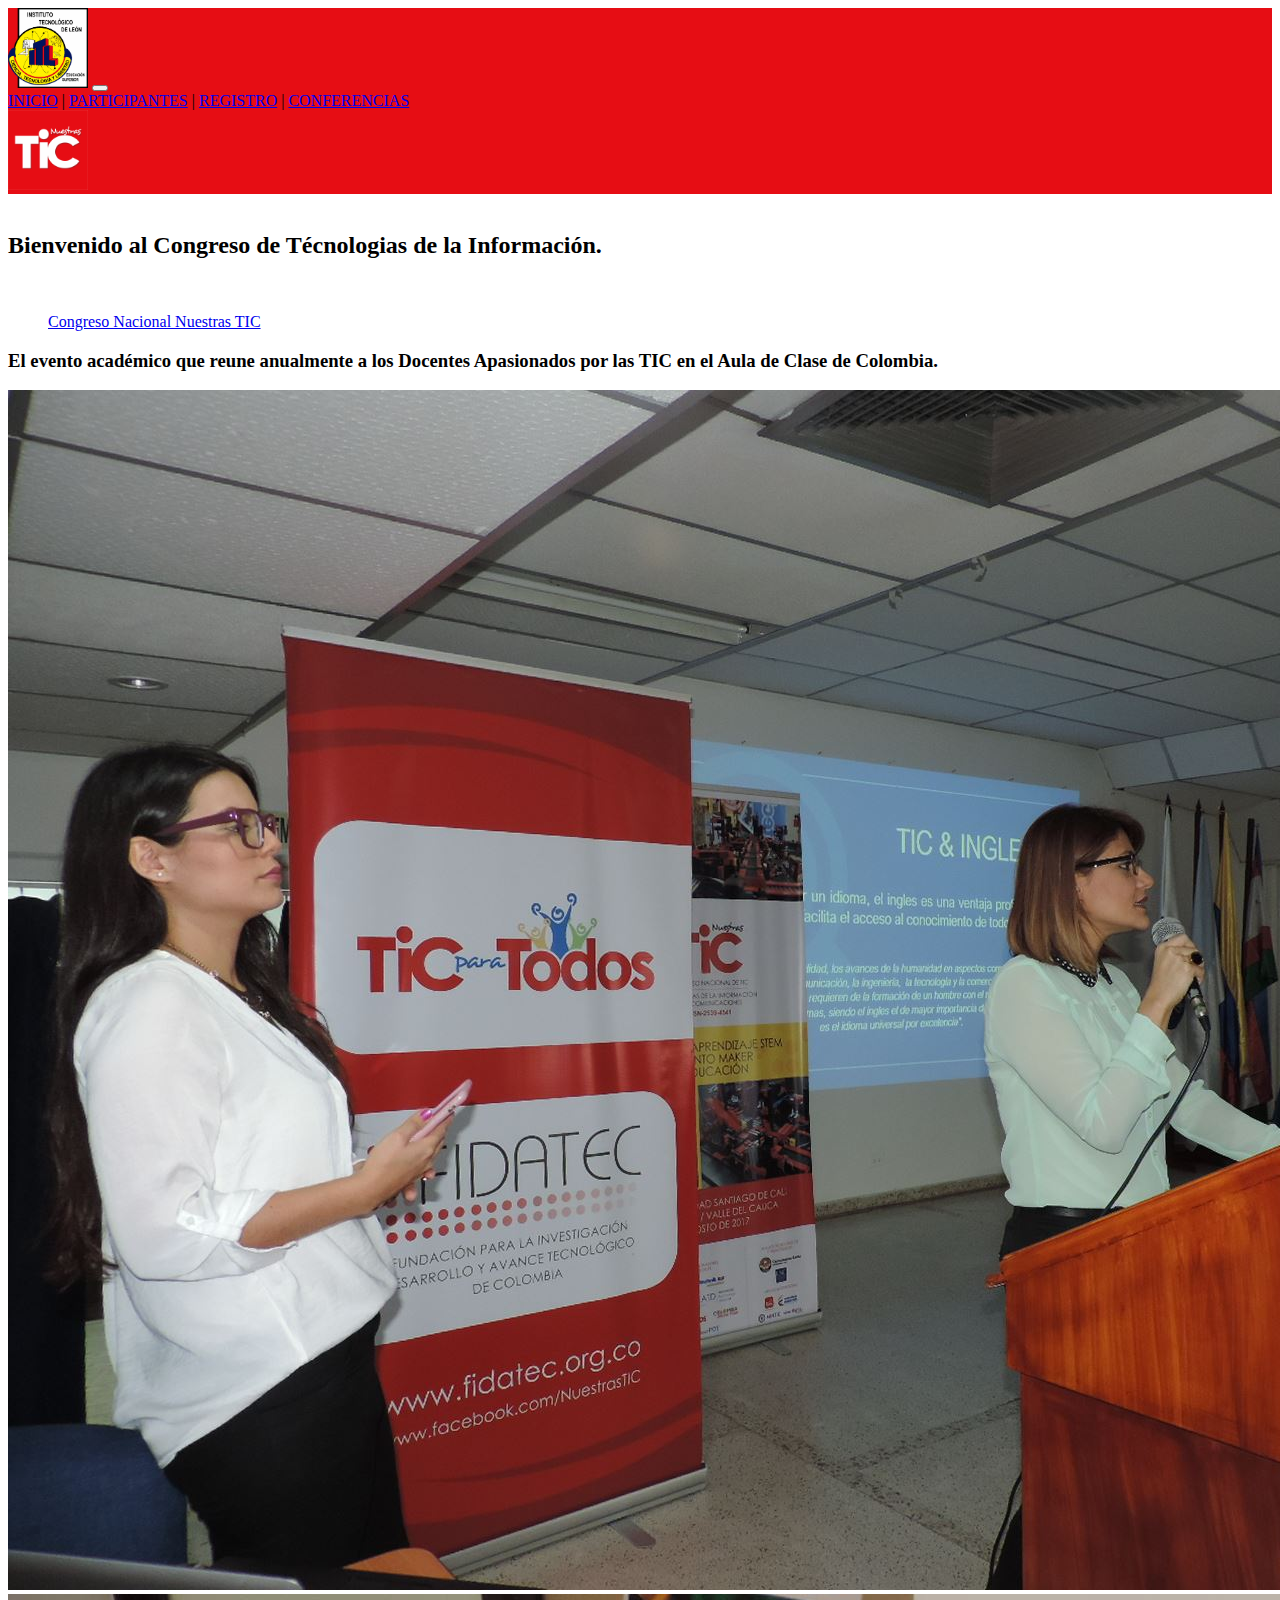
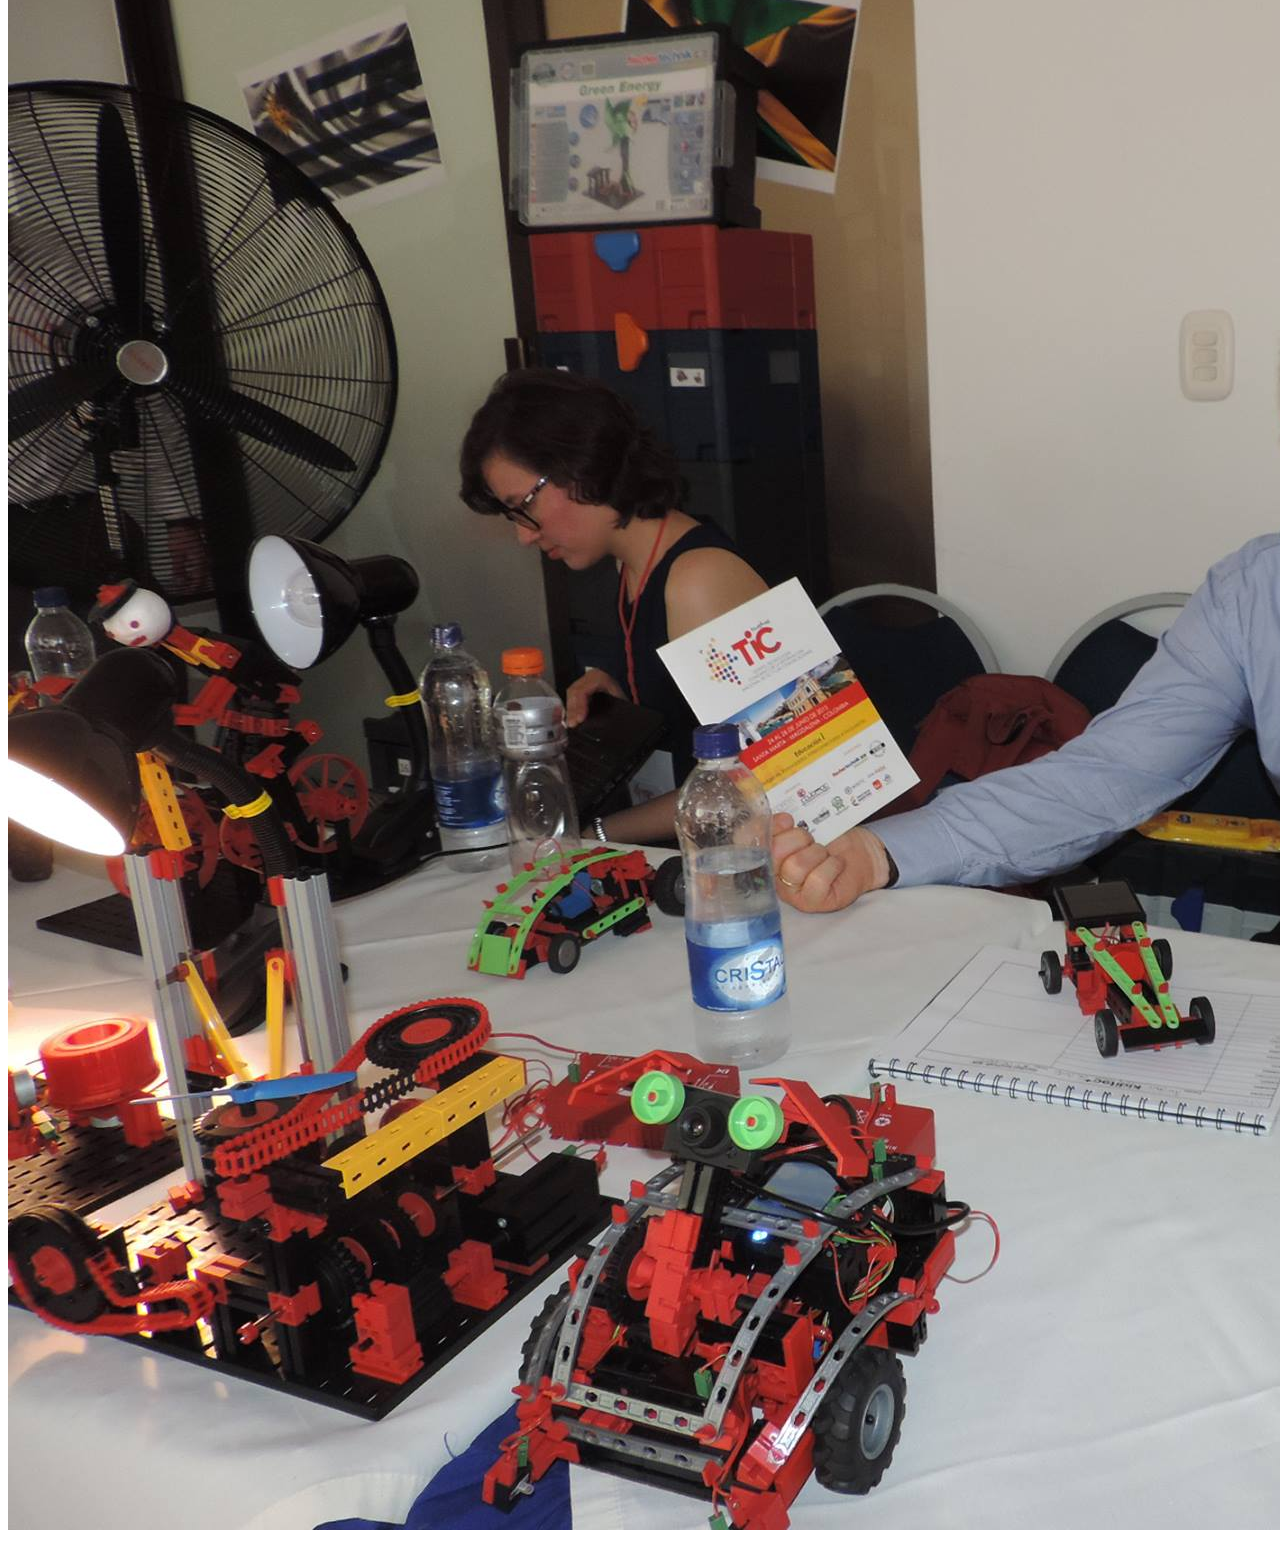
==== web/asistentes.html @ c3d49f16 "Formularios" ====
<!DOCTYPE html>
<html>

<head>
    <meta charset="UTF-8" />
    <meta http-equiv="X-UA-Compatible" content="IE=edge" />
    <meta name="viewport" content="width=device-width,
        initial-scale=1.0" />
    <link href="https://cdn.jsdelivr.net/npm/bootstrap@5.3.1/dist/css/bootstrap.min.css" rel="stylesheet"
        integrity="sha384-4bw+/aepP/YC94hEpVNVgiZdgIC5+VKNBQNGCHeKRQN+PtmoHDEXuppvnDJzQIu9" crossorigin="anonymous" />
    <title>Inicio</title>
</head>

<body>
    <div class="container mx-auto">
        <div class="row border">
            <nav class="navbar navbar-expand-lg" style="background-color: #E60D14;">
                <div class="container-fluid">
                    <a class="navbar-brand">
                        <img src="../img/Logo_Nav_ITL.png" alt="Logo_ITL" width="80" height="80" />
                    </a>
                    <button class="navbar-toggler" type="button" data-bs-toggle="collapse"
                        data-bs-target="#navbarSupportedContent" aria-controls="navbarSupportedContent"
                        aria-expanded="false" aria-label="Toggle navigation">
                        <span class="navbar-toggler-icon"></span>
                    </button>
                    <div class="collapse navbar-collapse" id="navbarSupportedContent">
                        <div class="navbar-nav me-auto mb-2 mb-lg-0">
                            <a class="nav-item nav-link text-white" href="inicio.html">INICIO</a>
                            <a class="nav-item nav-link disabled text-white" tabindex="-1" aria-disabled="true">|</a>
                            <a class="nav-item nav-link text-white" href="participantes.html">PARTICIPANTES</a>
                            <a class="nav-item nav-link disabled text-white" tabindex="-1" aria-disabled="true">|</a>
                            <a class="nav-item nav-link text-white" href="registro.html">REGISTRO</a>
                            <a class="nav-item nav-link disabled text-white" tabindex="-1" aria-disabled="true">|</a>
                            <a class="nav-item nav-link text-white" href="conferencias.html">CONFERENCIAS</a>
                        </div>
                        <a class="navbar-brand">
                            <img src="../img/Logo_Nav_TIC.png" alt="Logo_TIC" width="80" height="80" />
                        </a>
                    </div>
                </div>
            </nav>
        </div>
        <br />
        <div class="row">
            <div class="col mx-auto">
                <h2 class="text-center mt-5 mb-5">
                    Bienvenido al Congreso de Técnologias de la Información.
                </h2>
            </div>
        </div>
        <br />
        <div class="row px-2 py-3">
            <div class="col col-4">
                <div class="fb-page" data-href="https://www.facebook.com/NuestrasTIC/" data-tabs="timeline"
                    data-width="" data-height="" data-small-header="false" data-adapt-container-width="false"
                    data-hide-cover="false" data-show-facepile="false">
                    <blockquote cite="https://www.facebook.com/NuestrasTIC/" class="fb-xfbml-parse-ignore"><a
                            href="https://www.facebook.com/NuestrasTIC/">Congreso Nacional Nuestras TIC</a></blockquote>
                </div>
            </div>
            <div class="col col-8">
                <div class="row px-2 py-3">
                    <div class="col mx-auto">
                        <h3 class="text-center mb-3">
                            El evento académico que reune anualmente a los Docentes Apasionados por las TIC en el Aula
                            de Clase de
                            Colombia.
                        </h3>
                    </div>
                </div>
                <div class="row px-2 py-3">
                    <div class="col-12 d-flex align-items-center justify-content-center">
                        <img src="../img/1.jpg" class="w-75 rounded-5" />
                    </div>
                </div>
                <div class="row px-2 py-3">
                    <div class="col-12 d-flex align-items-center justify-content-center">
                        <img src="../img/2.jpg" class="w-75 rounded-5" />
                    </div>
                </div>
            </div>
        </div>
    </div>
    </div>
    </div>
    </div>
    <div id="fb-root"></div>
    <script async defer crossorigin="anonymous" src="https://connect.facebook.net/en_US/sdk.js#xfbml=1&version=v18.0"
        nonce="cBGFY0Wf"></script>
</body>

<script src="https://code.jquery.com/jquery-3.7.0.min.js"
    integrity="sha256-2Pmvv0kuTBOenSvLm6bvfBSSHrUJ+3A7x6P5Ebd07/g=" crossorigin="anonymous"></script>
<script src="https://cdn.jsdelivr.net/npm/bootstrap@5.3.1/dist/js/bootstrap.bundle.min.js"
    integrity="sha384-HwwvtgBNo3bZJJLYd8oVXjrBZt8cqVSpeBNS5n7C8IVInixGAoxmnlMuBnhbgrkm"
    crossorigin="anonymous"></script>
<script src="script.js"></script>

</html>
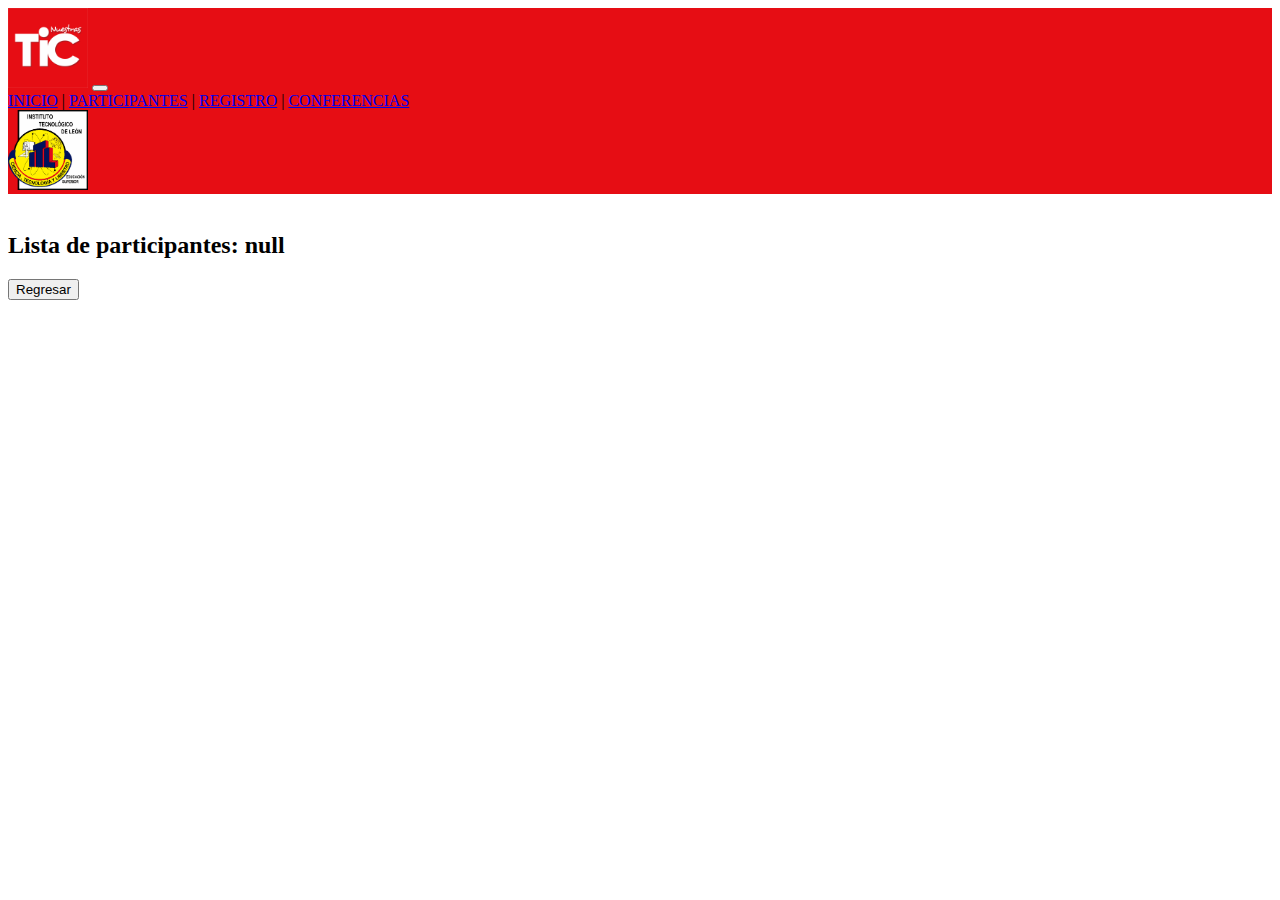
==== commit 55d263ff: "Validaciones" ====
--- a/web/asistentes.html
+++ b/web/asistentes.html
@@ -1,14 +1,12 @@
 <!DOCTYPE html>
-<html>
+<html lang="en">
 
 <head>
     <meta charset="UTF-8" />
-    <meta http-equiv="X-UA-Compatible" content="IE=edge" />
-    <meta name="viewport" content="width=device-width,
-        initial-scale=1.0" />
+    <meta name="viewport" content="width=device-width, initial-scale=1.0" />
+    <title>Document</title>
     <link href="https://cdn.jsdelivr.net/npm/bootstrap@5.3.1/dist/css/bootstrap.min.css" rel="stylesheet"
         integrity="sha384-4bw+/aepP/YC94hEpVNVgiZdgIC5+VKNBQNGCHeKRQN+PtmoHDEXuppvnDJzQIu9" crossorigin="anonymous" />
-    <title>Inicio</title>
 </head>
 
 <body>
@@ -17,7 +15,7 @@
             <nav class="navbar navbar-expand-lg" style="background-color: #E60D14;">
                 <div class="container-fluid">
                     <a class="navbar-brand">
-                        <img src="../img/Logo_Nav_ITL.png" alt="Logo_ITL" width="80" height="80" />
+                        <img src="../img/Logo_Nav_TIC.png" alt="Logo_ITL" width="80" height="80" />
                     </a>
                     <button class="navbar-toggler" type="button" data-bs-toggle="collapse"
                         data-bs-target="#navbarSupportedContent" aria-controls="navbarSupportedContent"
@@ -35,7 +33,7 @@
                             <a class="nav-item nav-link text-white" href="conferencias.html">CONFERENCIAS</a>
                         </div>
                         <a class="navbar-brand">
-                            <img src="../img/Logo_Nav_TIC.png" alt="Logo_TIC" width="80" height="80" />
+                            <img src="../img/Logo_Nav_ITL.png" alt="Logo_TIC" width="80" height="80" />
                         </a>
                     </div>
                 </div>
@@ -44,57 +42,35 @@
         <br />
         <div class="row">
             <div class="col mx-auto">
-                <h2 class="text-center mt-5 mb-5">
-                    Bienvenido al Congreso de Técnologias de la Información.
+                <h2 class="text-center mt-4 mb-3">
+                    Lista de participantes.
                 </h2>
             </div>
         </div>
-        <br />
-        <div class="row px-2 py-3">
-            <div class="col col-4">
-                <div class="fb-page" data-href="https://www.facebook.com/NuestrasTIC/" data-tabs="timeline"
-                    data-width="" data-height="" data-small-header="false" data-adapt-container-width="false"
-                    data-hide-cover="false" data-show-facepile="false">
-                    <blockquote cite="https://www.facebook.com/NuestrasTIC/" class="fb-xfbml-parse-ignore"><a
-                            href="https://www.facebook.com/NuestrasTIC/">Congreso Nacional Nuestras TIC</a></blockquote>
+        <div class="row py-3">
+            <div class="col-9"></div>
+            <div class="col-3">
+                <a href="conferencias.html">
+                    <button class="form-control btn btn-secondary border-2 border-black">Regresar</button>
+                </a>
+            </div>
+        </div>
+        <div class="row border border-secondary rounded-5 px-2 py-3">
+            <div class="col-3"></div>
+            <div class="col-6">
+                <div class="container">
+                    <div class="row" id="cards-container"></div>
                 </div>
             </div>
-            <div class="col col-8">
-                <div class="row px-2 py-3">
-                    <div class="col mx-auto">
-                        <h3 class="text-center mb-3">
-                            El evento académico que reune anualmente a los Docentes Apasionados por las TIC en el Aula
-                            de Clase de
-                            Colombia.
-                        </h3>
-                    </div>
-                </div>
-                <div class="row px-2 py-3">
-                    <div class="col-12 d-flex align-items-center justify-content-center">
-                        <img src="../img/1.jpg" class="w-75 rounded-5" />
-                    </div>
-                </div>
-                <div class="row px-2 py-3">
-                    <div class="col-12 d-flex align-items-center justify-content-center">
-                        <img src="../img/2.jpg" class="w-75 rounded-5" />
-                    </div>
-                </div>
-            </div>
+            <div class="col-3"></div>
         </div>
     </div>
-    </div>
-    </div>
-    </div>
-    <div id="fb-root"></div>
-    <script async defer crossorigin="anonymous" src="https://connect.facebook.net/en_US/sdk.js#xfbml=1&version=v18.0"
-        nonce="cBGFY0Wf"></script>
 </body>
-
 <script src="https://code.jquery.com/jquery-3.7.0.min.js"
     integrity="sha256-2Pmvv0kuTBOenSvLm6bvfBSSHrUJ+3A7x6P5Ebd07/g=" crossorigin="anonymous"></script>
 <script src="https://cdn.jsdelivr.net/npm/bootstrap@5.3.1/dist/js/bootstrap.bundle.min.js"
     integrity="sha384-HwwvtgBNo3bZJJLYd8oVXjrBZt8cqVSpeBNS5n7C8IVInixGAoxmnlMuBnhbgrkm"
     crossorigin="anonymous"></script>
-<script src="script.js"></script>
+<script src="../js/asistentes.js"></script>
 
 </html>